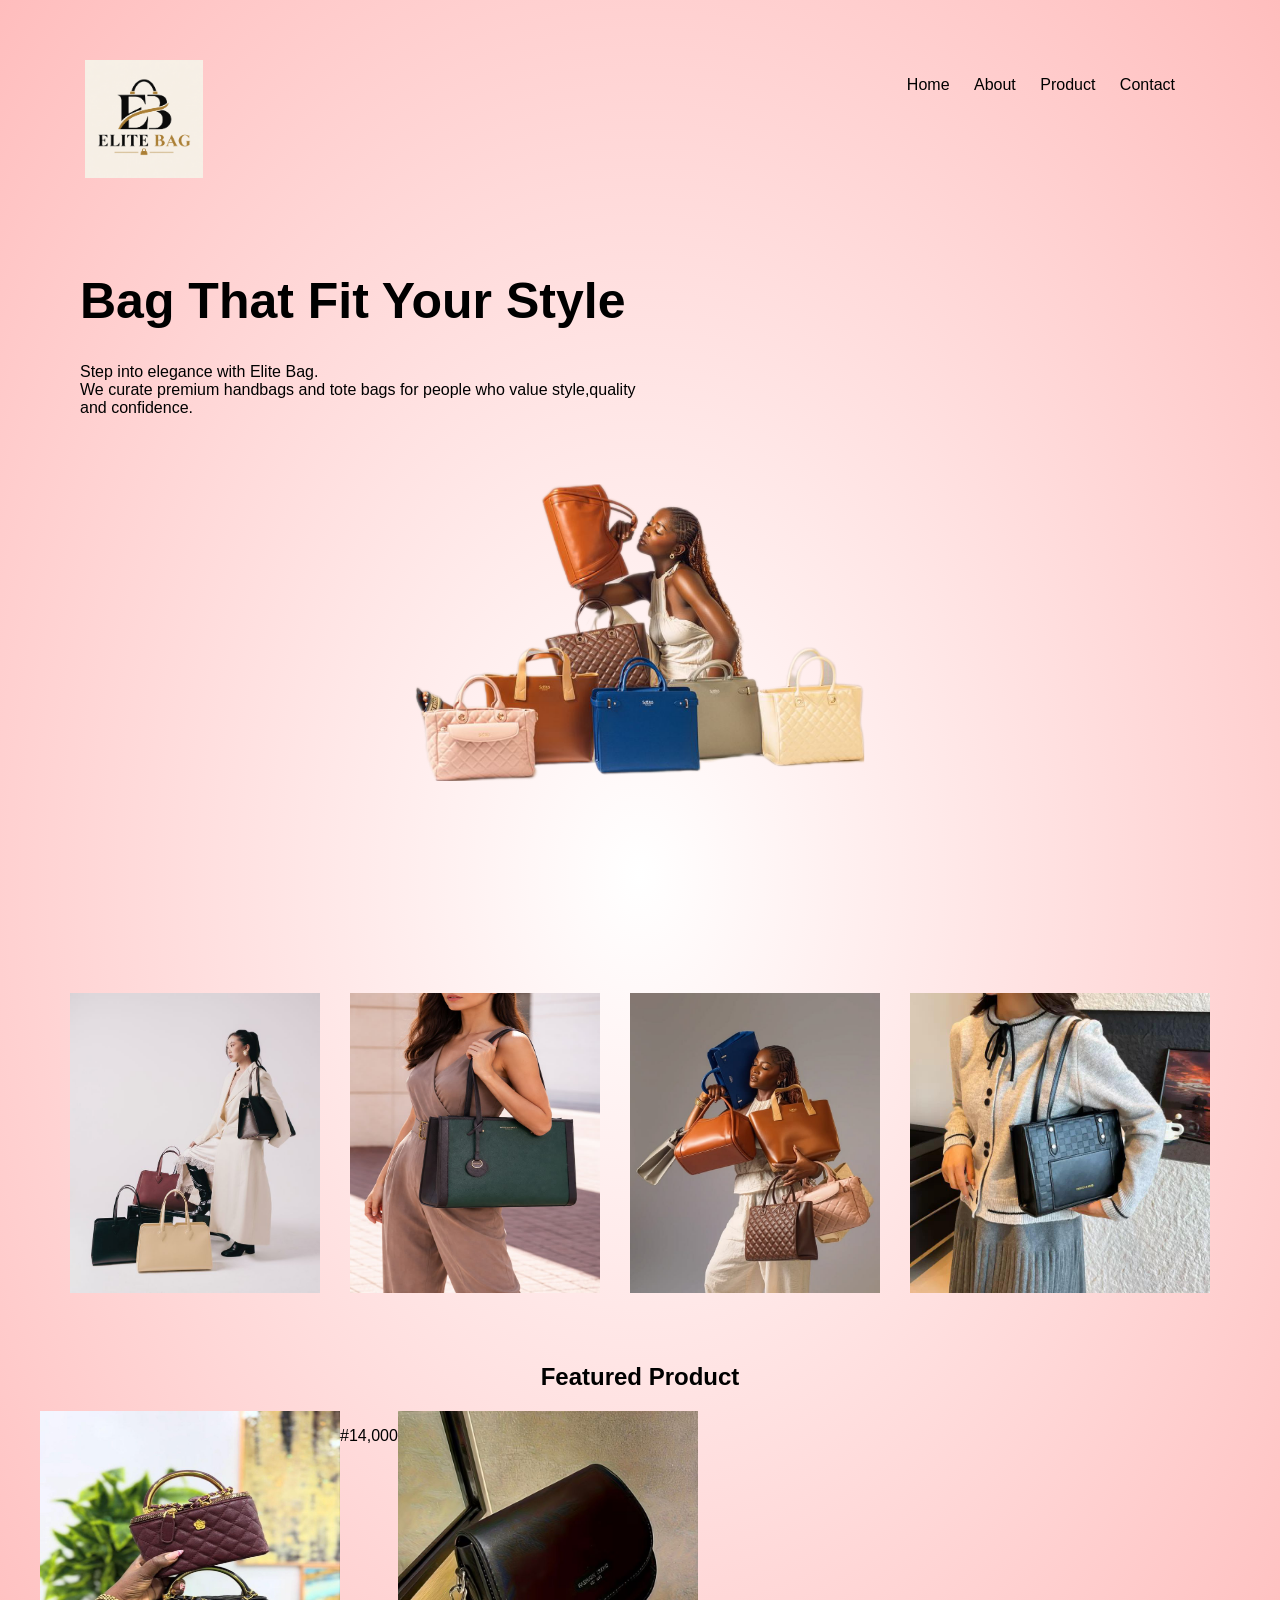
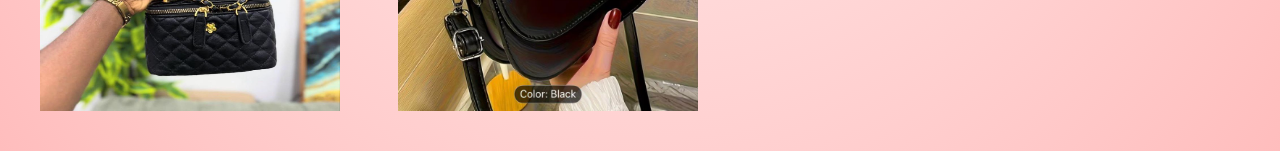
==== index.html @ 8d6e63ac "update" ====
<!DOCTYPE html>
<html>
<head>
 <link rel="stylesheet" type="text/css" href="css/style.css">
 <title>My Store</title>    
</head>
<body>
  <div class="container">
  <div class="navbar">
    <img class="me-image" src="image.jpg" alt="me image">
  <nav>
     <ul>
        <li><a href="#">Home</a></li>
         <li><a href="#">About</a></li>
         <li><a href="#">Product</a></li>
          <li><a href="#">Contact</a></li>
      </ul>
</nav>
  </div>
  </div>

<div class="can" >
  <div class="can-text">
 <h1>
  Bag That Fit Your Style</h1>
<P>Step into elegance with Elite Bag.<br>
  We curate premium handbags and tote bags for people who value style,quality and confidence.
</P>
</div>

<img src="image2.jpg" alt="my image2" class="my-img">
</div>
</div>

<div class="categories"> 
<div class="pic">
  <img src="image7.jpg" alt="photo" class="mi-photo">
  <img src="image8.jpg" alt="photo" class="mi-photo">
  <img src="image9.jpg" alt="photo" class="mi-photo">
  <img src="image12.jpg" alt="photo" class="mi-photo">
</div>
</div>

<div class="product">
  <h2 class="title"> Featured Product</h2>
  <div class="bags">
    <img src="image5.jpg" class="my-bag">
        
     <p>#14,000</p>
     <img src="image10.jpg" class="my-bag">
     <p></p>
  </div>

</div>



</body>
</html>
---- css/style.css ----
.me-image{
    width: 118px;
}
.navbar{
    display:flex;
    padding: 20px;
    align-items: r;
}
nav{
    flex: 1;
    text-align: right;
}
nav ul{
    display: inline-block;
    list-style-type: none;
}
nav li{
    display: inline-block;
    margin-right: 20px;
}
a{
    text-decoration: none;
    color: black;
}
.container{
    padding-right: 25px;
    padding-left: 25px;
    margin: auto;
    max-width: 1300px;
}
.can{
     display: flex;
    align-items: center;
    flex-wrap: wrap;
    justify-content: space-between;
    padding: 40px;
}
.can-text{
   flex-basis: 50%;
   min-width: 300px;
}
.my-img{
    width: 1500px;
    height: 500px;
    margin-top: 350px;
    object-fit: cover;
    object-position: center right;
    margin-top: -50px;
    margin-right: 0px;
}
.can-text h1{
    font-size: 50px;
}
body{
    background: radial-gradient(white,#ffbdbd);
    font-family: Arial, Helvetica, sans-serif;
    margin: 40px;
}
.categories{
    margin: 70px 0;
}
.pic{
    gap: 30px;
    display: flex;
    padding-left: 30px;
    padding-right: 30px;
    height: 300px;
    margin-bottom: 30px;
}
.pic img{
    width: 300px;
}
.navbar :hover{
    color: white;
}
.my-bag{
  height: 300px;
  width: 300px;
}
.my-bag:hover{
    transform: translateY(-5px);
}
.title{
    text-align: center;
}
.bags{
    display: flex;
}
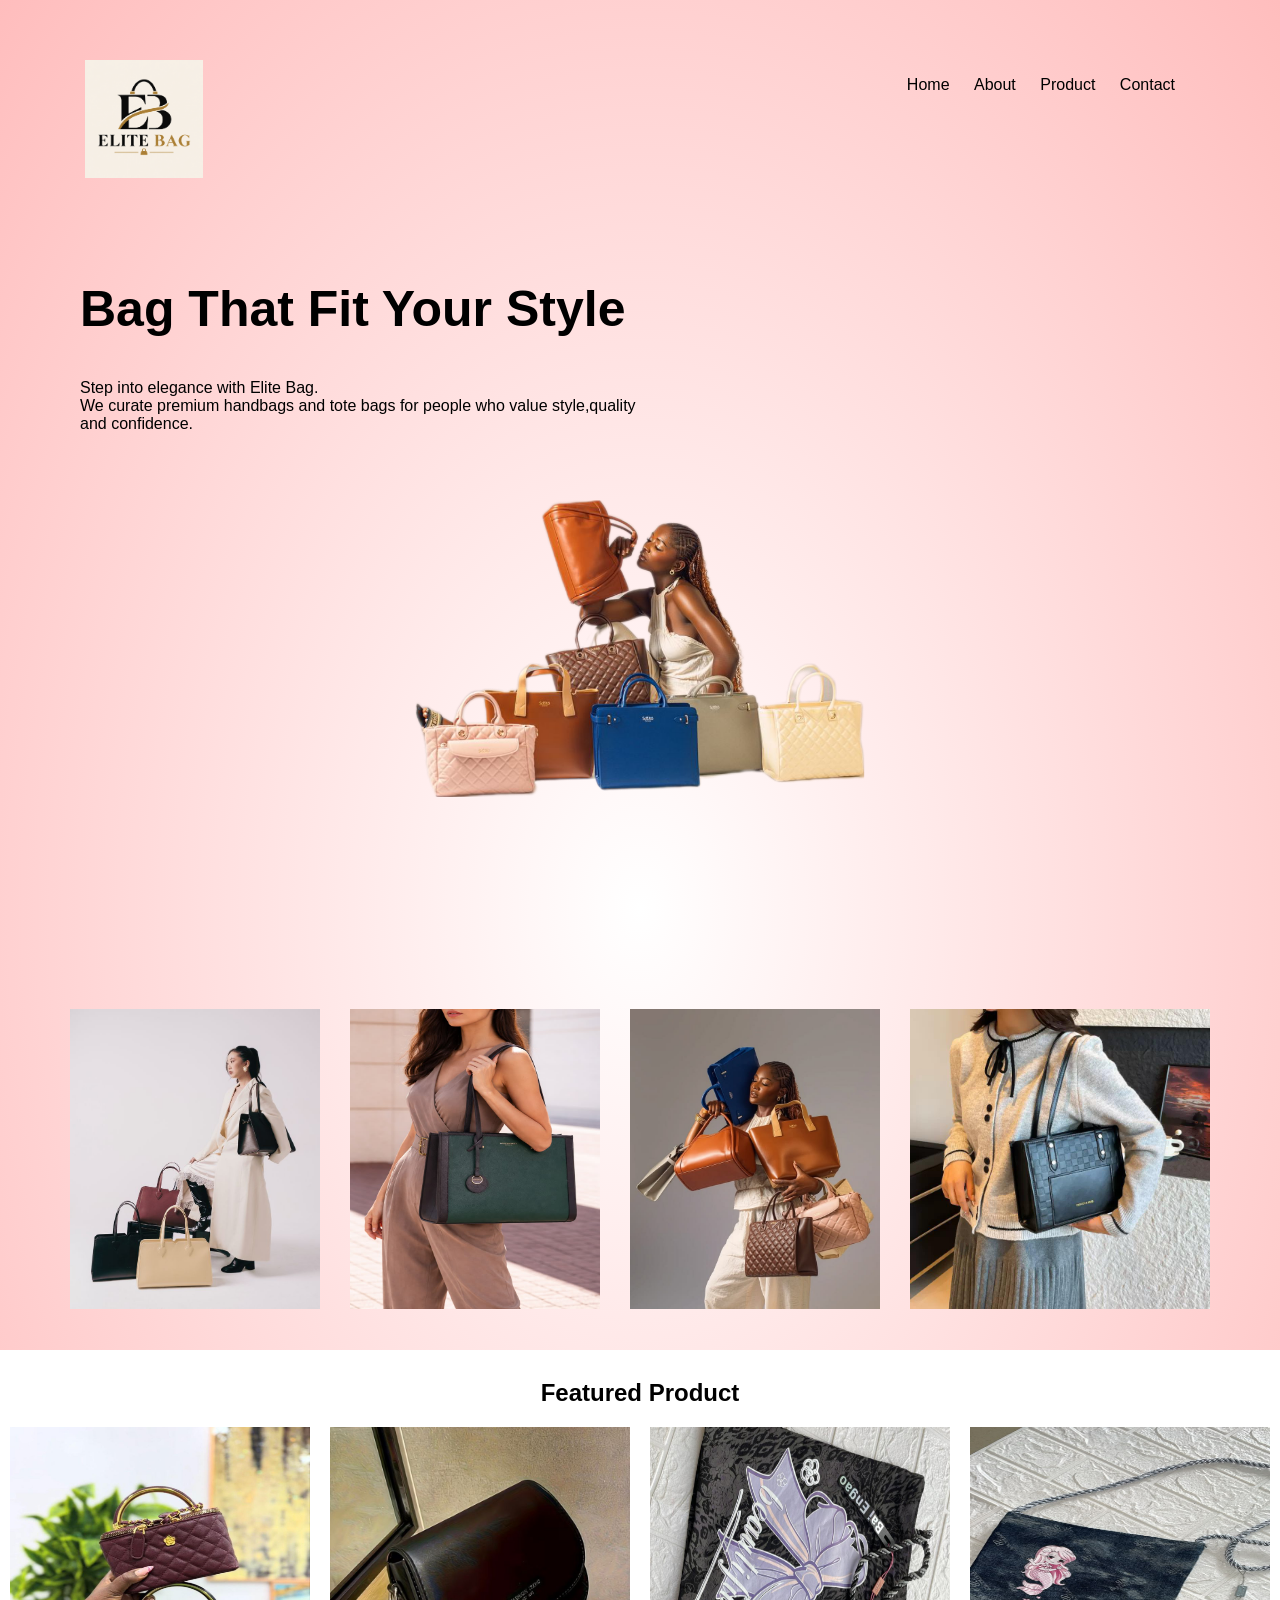
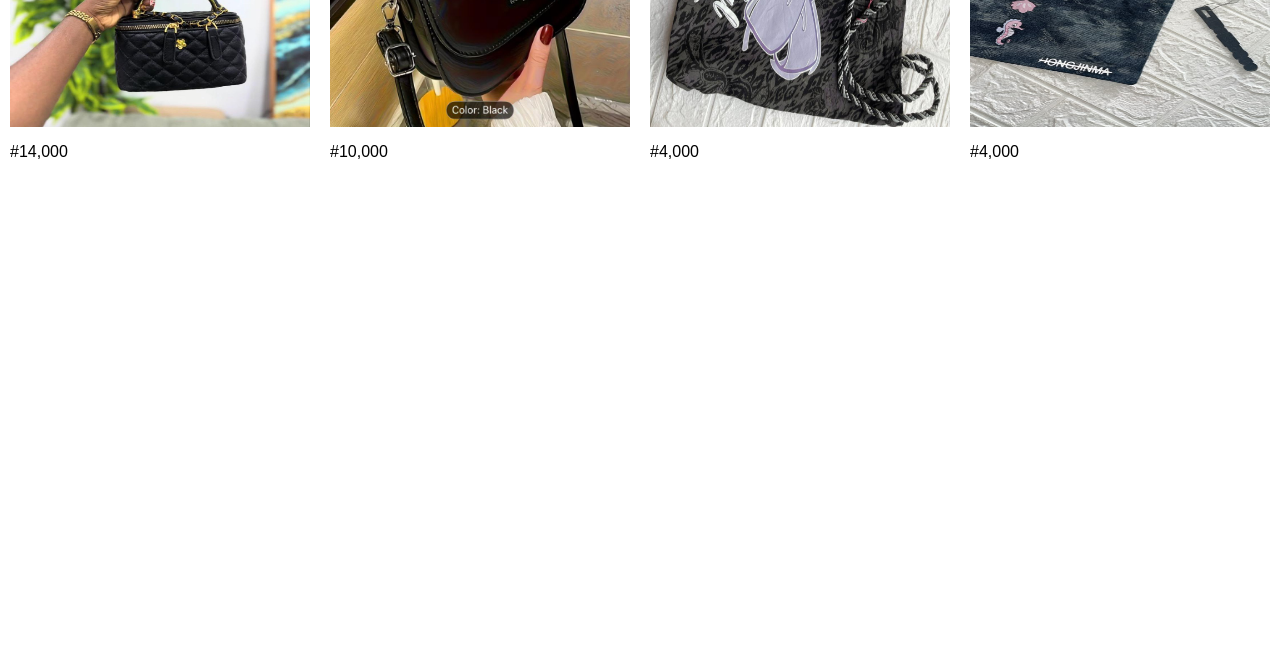
==== commit 3bcc98b4: "updated 27/08/26" ====
--- a/index.html
+++ b/index.html
@@ -2,27 +2,34 @@
 <html>
 <head>
  <link rel="stylesheet" type="text/css" href="css/style.css">
+ 
  <title>My Store</title>    
 </head>
 <body>
-  <div class="container">
+
+<div class="container">
   <div class="navbar">
     <img class="me-image" src="image.jpg" alt="me image">
   <nav>
      <ul>
-        <li><a href="#">Home</a></li>
-         <li><a href="#">About</a></li>
-         <li><a href="#">Product</a></li>
-          <li><a href="#">Contact</a></li>
+        <li><a href="index.html">Home</a></li>
+         <li><a href="about.html">About</a></li>
+         <li><a href="index.html#product">Product</a></li>
+          <li><a href="contact.html">Contact</a></li>
       </ul>
 </nav>
   </div>
   </div>
 
-<div class="can" >
+
+
+    <div class="can" >
   <div class="can-text">
- <h1>
+    <section class="your-existing-home-class" id="home">
+<h1>
   Bag That Fit Your Style</h1>
+    </section>
+
 <P>Step into elegance with Elite Bag.<br>
   We curate premium handbags and tote bags for people who value style,quality and confidence.
 </P>
@@ -30,7 +37,7 @@
 
 <img src="image2.jpg" alt="my image2" class="my-img">
 </div>
-</div>
+
 
 <div class="categories"> 
 <div class="pic">
@@ -41,19 +48,42 @@
 </div>
 </div>
 
-<div class="product">
+
+  
+<!------ featured categories ------>
+
+<section class="your-existing-product-class" id="product">
   <h2 class="title"> Featured Product</h2>
+</section>
+   
+   <div class="product">
   <div class="bags">
     <img src="image5.jpg" class="my-bag">
-        
-     <p>#14,000</p>
-     <img src="image10.jpg" class="my-bag">
-     <p></p>
+        <p>#14,000</p>
   </div>
+
+        <div class="bags">
+        <img src="image10.jpg" class="my-bag">
+           <p>#10,000</p>
+  </div>
+
+  <div class="bags">
+        <img src="image6.jpg" class="my-bag">
+           <p>#4,000</p>
+  </div>
+
+  <div class="bags">
+        <img src="image4.jpg" class="my-bag">
+           <p>#4,000</p>
+  </div>
+   </div>
 
 </div>
 
 
 
+
+
+
 </body>
 </html>
--- a/css/style.css
+++ b/css/style.css
@@ -4,7 +4,7 @@
 .navbar{
     display:flex;
     padding: 20px;
-    align-items: r;
+    align-items: right;
 }
 nav{
     flex: 1;
@@ -76,6 +76,7 @@
 .my-bag{
   height: 300px;
   width: 300px;
+  display: flex;
 }
 .my-bag:hover{
     transform: translateY(-5px);
@@ -83,6 +84,26 @@
 .title{
     text-align: center;
 }
-.bags{
+.product{
     display: flex;
+    justify-content: center;
+    gap: 20px;
+}
+body::after{
+    content: "";
+    position: absolute;
+    top: 1350px;
+    left: 0;
+    width: 100%;
+    height:100%;
+    background: white;
+    z-index: -1;
+}
+html{
+    scroll-behavior: smooth;
 }   
+
+
+
+
+
